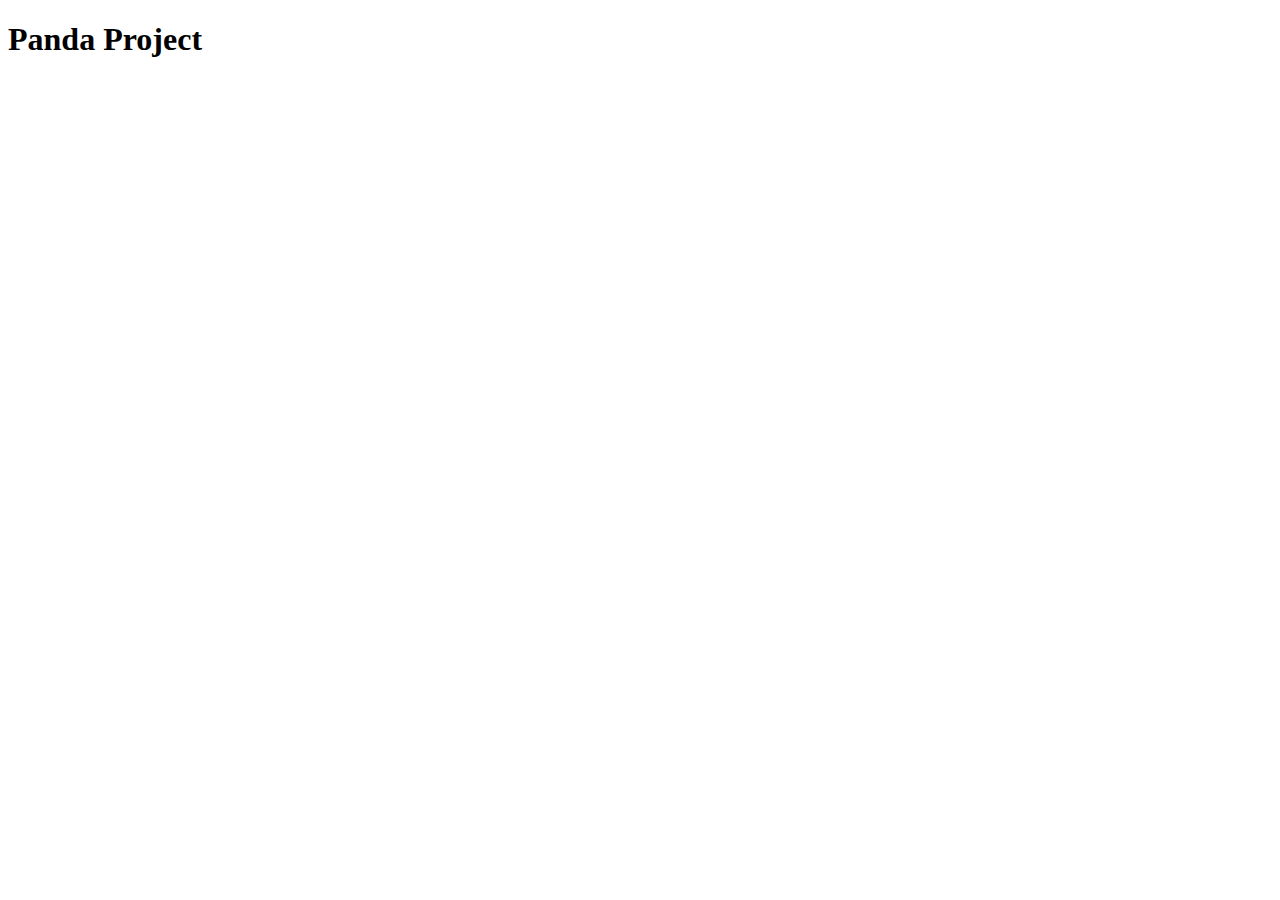
==== index.html @ d8c3baa8 "some basics added to html and js" ====
<!DOCTYPE html>
<html lang="en" dir="ltr">
  <head>
    <meta charset="utf-8">
    <title>Panda Project</title>
  </head>
  <body>
    <h1>Panda Project</h1>
    <ul id="pandas">

    </ul>
  </body>
  <script src="src/index.js"></script>
</html>
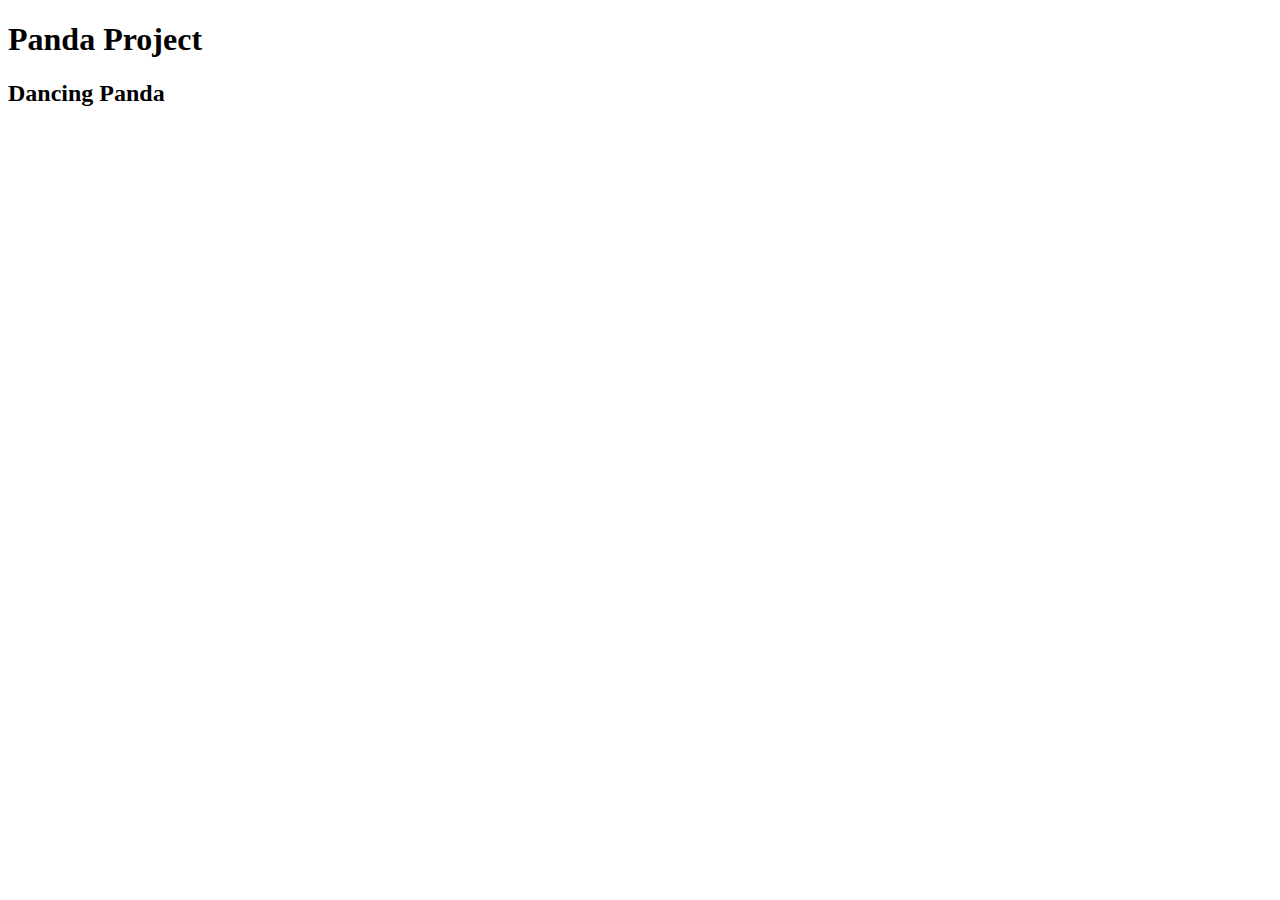
==== commit 0c7165be: "gifs and music added" ====
--- a/index.html
+++ b/index.html
@@ -5,10 +5,21 @@
     <title>Panda Project</title>
   </head>
   <body>
+
     <h1>Panda Project</h1>
-    <ul id="pandas">
 
-    </ul>
+    <div class='gifs-list'>
+      <ul id="pandas">
+      </ul>
+    </div>
+
+    <div class='gif'>
+      <h2>Dancing Panda</h2>
+      <div id="gif-detail">
+      </div>
+    </div>
+
+
   </body>
   <script src="src/index.js"></script>
 </html>
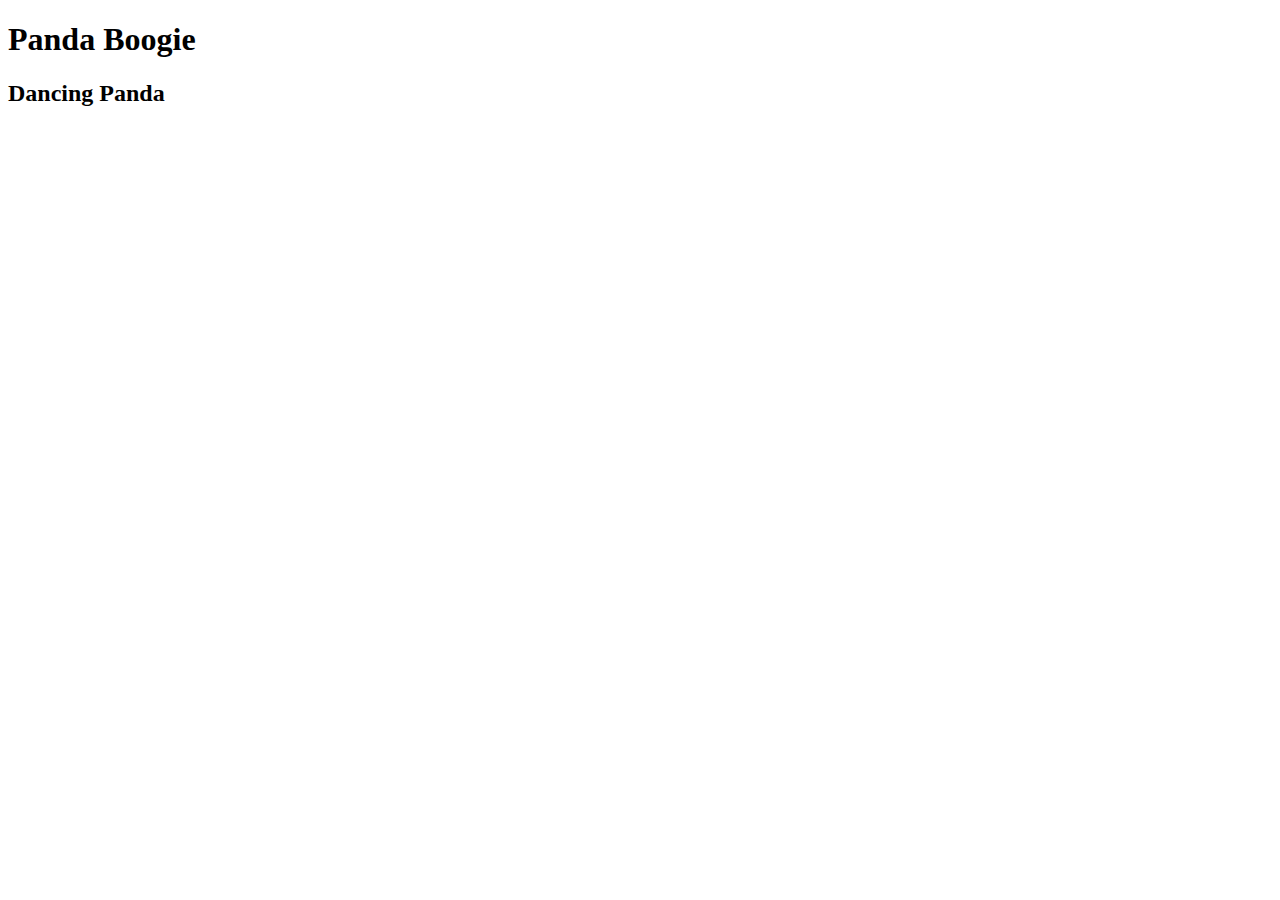
==== commit c43e0767: "Panda Boogie" ====
--- a/index.html
+++ b/index.html
@@ -6,7 +6,7 @@
   </head>
   <body>
 
-    <h1>Panda Project</h1>
+    <h1>Panda Boogie</h1>
 
     <div class='gifs-list'>
       <ul id="pandas">
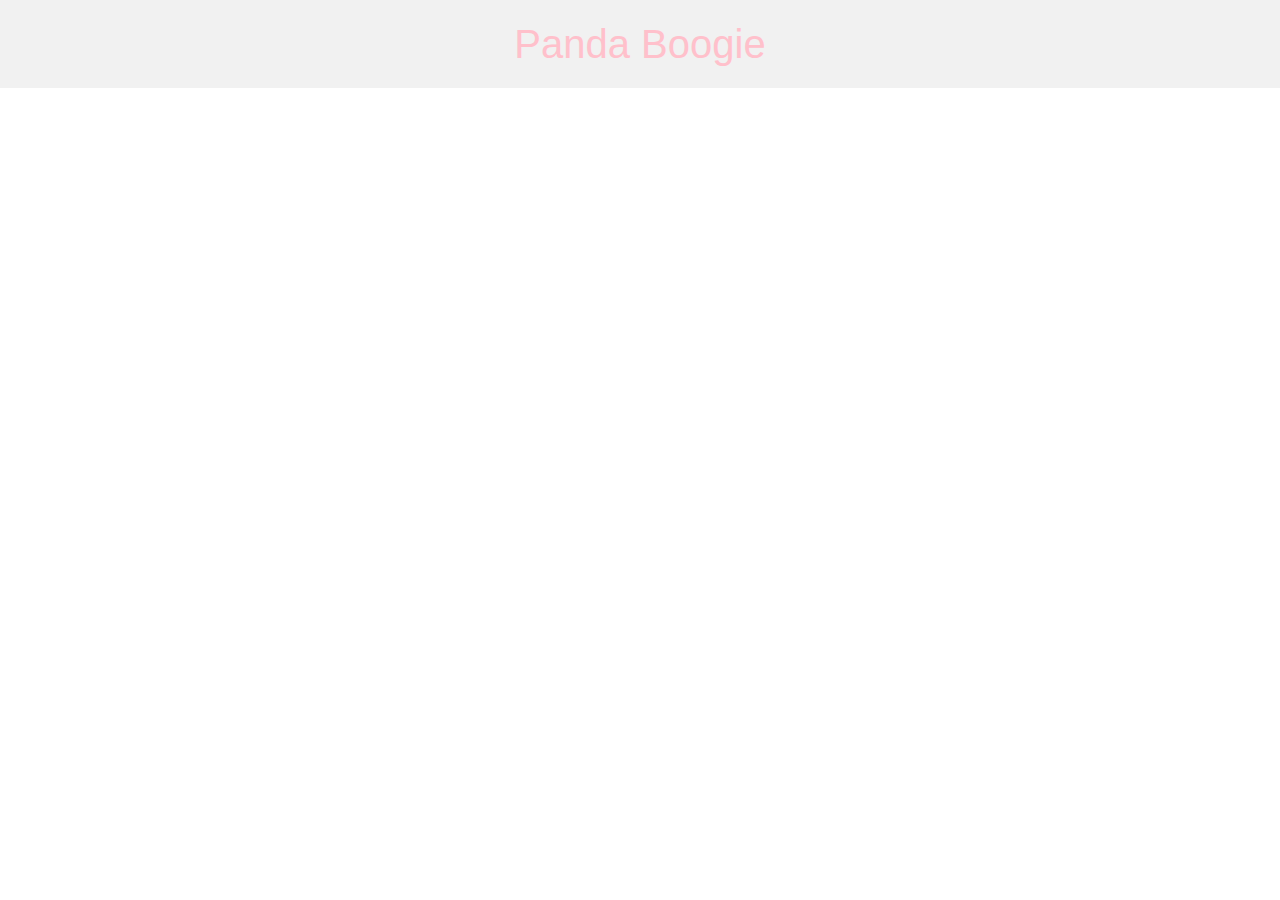
==== commit 81807a2e: "added button to render comment form and added fetch method" ====
--- a/index.html
+++ b/index.html
@@ -1,25 +1,32 @@
 <!DOCTYPE html>
 <html lang="en" dir="ltr">
   <head>
+
     <meta charset="utf-8">
     <title>Panda Project</title>
+    <link rel="stylesheet" href="https://stackpath.bootstrapcdn.com/bootstrap/4.3.1/css/bootstrap.min.css" integrity="sha384-ggOyR0iXCbMQv3Xipma34MD+dH/1fQ784/j6cY/iJTQUOhcWr7x9JvoRxT2MZw1T" crossorigin="anonymous">
+    <link rel="stylesheet" href="stylesheet.css">
   </head>
   <body>
+    <h1>Panda Boogie</h1>
+    <div class='row'>
 
-    <h1>Panda Boogie</h1>
-
-    <div class='gifs-list'>
+    <div style="overflow-y: scroll; height:650px;" class='col-md-4' class='gifs-list'>
       <ul id="pandas">
       </ul>
     </div>
 
     <div class='gif'>
-      <h2>Dancing Panda</h2>
-      <div id="gif-detail">
+      <!-- <h2>Dancing Panda</h2> -->
+      <div class='col-md-8'id="gif-detail">
       </div>
     </div>
 
+    <script src="https://code.jquery.com/jquery-3.3.1.slim.min.js" integrity="sha384-q8i/X+965DzO0rT7abK41JStQIAqVgRVzpbzo5smXKp4YfRvH+8abtTE1Pi6jizo" crossorigin="anonymous"></script>
+    <script src="https://cdnjs.cloudflare.com/ajax/libs/popper.js/1.14.7/umd/popper.min.js" integrity="sha384-UO2eT0CpHqdSJQ6hJty5KVphtPhzWj9WO1clHTMGa3JDZwrnQq4sF86dIHNDz0W1" crossorigin="anonymous"></script>
+    <script src="https://stackpath.bootstrapcdn.com/bootstrap/4.3.1/js/bootstrap.min.js" integrity="sha384-JjSmVgyd0p3pXB1rRibZUAYoIIy6OrQ6VrjIEaFf/nJGzIxFDsf4x0xIM+B07jRM" crossorigin="anonymous"></script>
+    </div>
+  </body>
 
-  </body>
   <script src="src/index.js"></script>
 </html>
--- a/stylesheet.css
+++ b/stylesheet.css
@@ -0,0 +1,15 @@
+h1 {
+  background-color: #F1F1F1;
+  text-align: center;
+  padding: 20px;
+  color: pink;
+}
+
+li {
+  list-style: none;
+}
+
+.featured-gif {
+  border-style: solid;
+  border-width: 5px;
+}
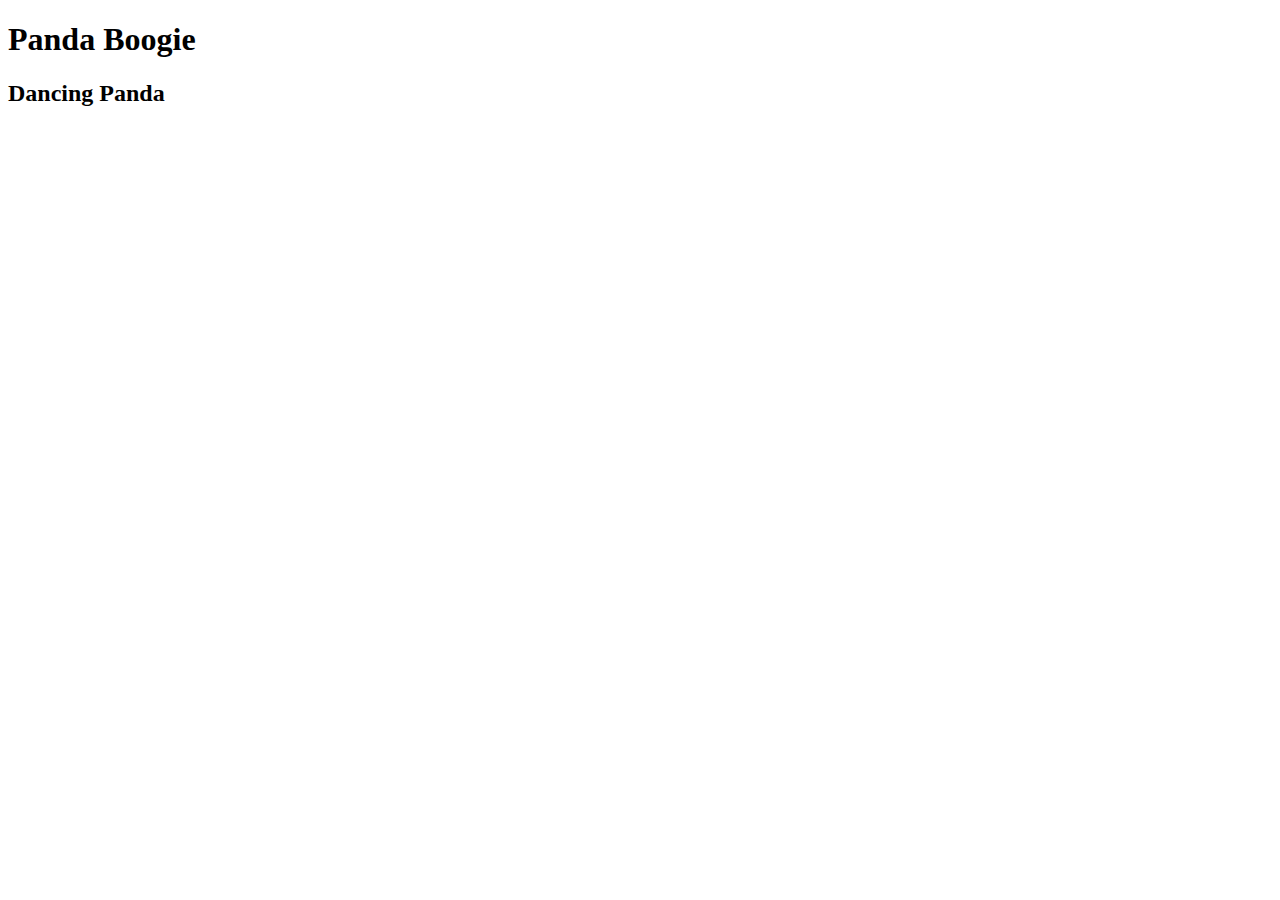
==== commit f6efbf39: "preparing for merger" ====
--- a/index.html
+++ b/index.html
@@ -1,32 +1,24 @@
 <!DOCTYPE html>
 <html lang="en" dir="ltr">
   <head>
-
     <meta charset="utf-8">
     <title>Panda Project</title>
-    <link rel="stylesheet" href="https://stackpath.bootstrapcdn.com/bootstrap/4.3.1/css/bootstrap.min.css" integrity="sha384-ggOyR0iXCbMQv3Xipma34MD+dH/1fQ784/j6cY/iJTQUOhcWr7x9JvoRxT2MZw1T" crossorigin="anonymous">
-    <link rel="stylesheet" href="stylesheet.css">
   </head>
   <body>
     <h1>Panda Boogie</h1>
-    <div class='row'>
 
-    <div style="overflow-y: scroll; height:650px;" class='col-md-4' class='gifs-list'>
+    <div class='gifs-list'>
       <ul id="pandas">
       </ul>
     </div>
 
     <div class='gif'>
-      <!-- <h2>Dancing Panda</h2> -->
-      <div class='col-md-8'id="gif-detail">
+      <h2>Dancing Panda</h2>
+      <div id="gif-detail">
       </div>
     </div>
 
-    <script src="https://code.jquery.com/jquery-3.3.1.slim.min.js" integrity="sha384-q8i/X+965DzO0rT7abK41JStQIAqVgRVzpbzo5smXKp4YfRvH+8abtTE1Pi6jizo" crossorigin="anonymous"></script>
-    <script src="https://cdnjs.cloudflare.com/ajax/libs/popper.js/1.14.7/umd/popper.min.js" integrity="sha384-UO2eT0CpHqdSJQ6hJty5KVphtPhzWj9WO1clHTMGa3JDZwrnQq4sF86dIHNDz0W1" crossorigin="anonymous"></script>
-    <script src="https://stackpath.bootstrapcdn.com/bootstrap/4.3.1/js/bootstrap.min.js" integrity="sha384-JjSmVgyd0p3pXB1rRibZUAYoIIy6OrQ6VrjIEaFf/nJGzIxFDsf4x0xIM+B07jRM" crossorigin="anonymous"></script>
-    </div>
+
   </body>
-
   <script src="src/index.js"></script>
 </html>
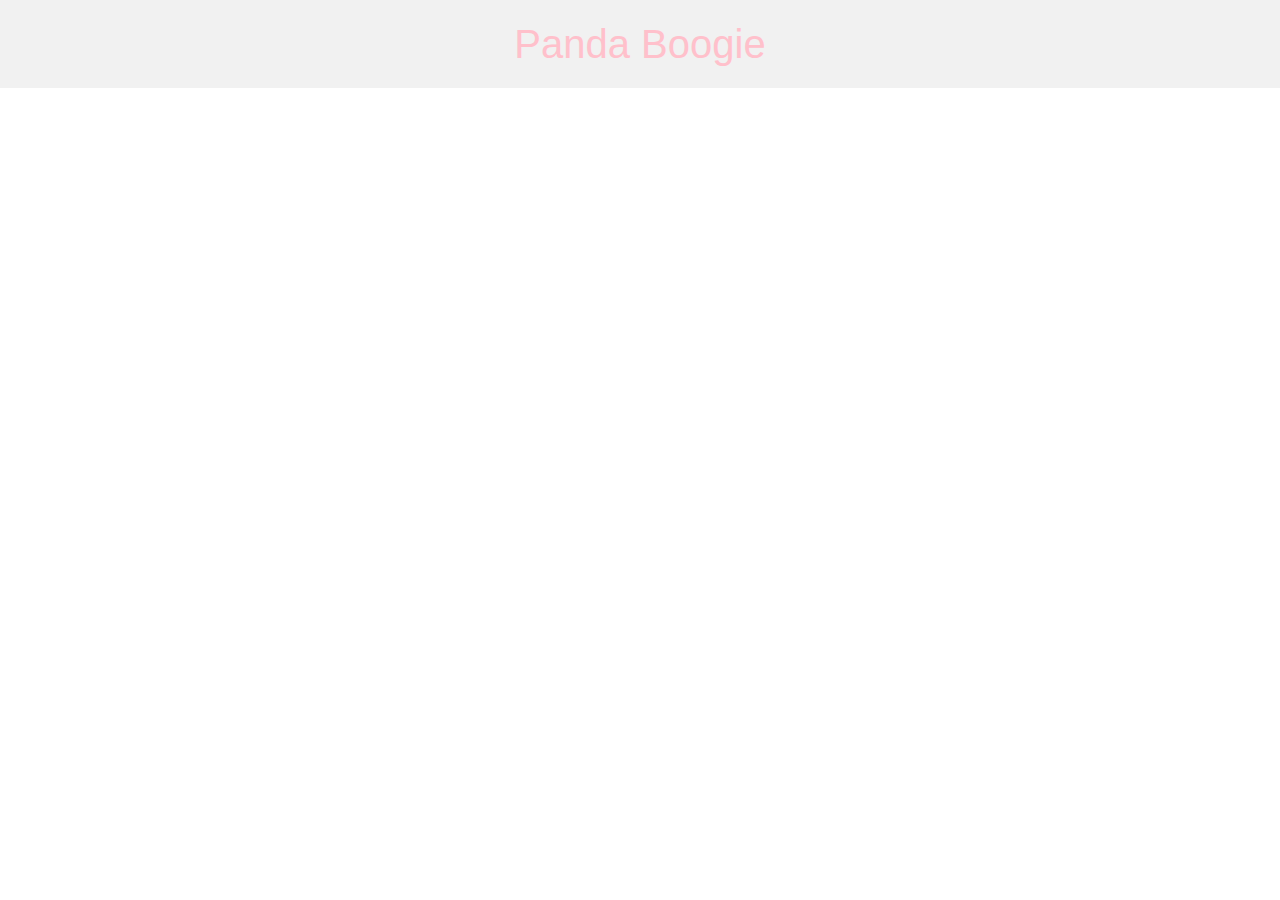
==== commit 0f44b92f: "Merge branch 'master' of github.com:nate-hunter/frontend-panda-project" ====
--- a/index.html
+++ b/index.html
@@ -1,24 +1,32 @@
 <!DOCTYPE html>
 <html lang="en" dir="ltr">
   <head>
+
     <meta charset="utf-8">
     <title>Panda Project</title>
+    <link rel="stylesheet" href="https://stackpath.bootstrapcdn.com/bootstrap/4.3.1/css/bootstrap.min.css" integrity="sha384-ggOyR0iXCbMQv3Xipma34MD+dH/1fQ784/j6cY/iJTQUOhcWr7x9JvoRxT2MZw1T" crossorigin="anonymous">
+    <link rel="stylesheet" href="stylesheet.css">
   </head>
   <body>
     <h1>Panda Boogie</h1>
+    <div class='row'>
 
-    <div class='gifs-list'>
+    <div style="overflow-y: scroll; height:650px;" class='col-md-4' class='gifs-list'>
       <ul id="pandas">
       </ul>
     </div>
 
     <div class='gif'>
-      <h2>Dancing Panda</h2>
-      <div id="gif-detail">
+      <!-- <h2>Dancing Panda</h2> -->
+      <div class='col-md-8'id="gif-detail">
       </div>
     </div>
 
+    <script src="https://code.jquery.com/jquery-3.3.1.slim.min.js" integrity="sha384-q8i/X+965DzO0rT7abK41JStQIAqVgRVzpbzo5smXKp4YfRvH+8abtTE1Pi6jizo" crossorigin="anonymous"></script>
+    <script src="https://cdnjs.cloudflare.com/ajax/libs/popper.js/1.14.7/umd/popper.min.js" integrity="sha384-UO2eT0CpHqdSJQ6hJty5KVphtPhzWj9WO1clHTMGa3JDZwrnQq4sF86dIHNDz0W1" crossorigin="anonymous"></script>
+    <script src="https://stackpath.bootstrapcdn.com/bootstrap/4.3.1/js/bootstrap.min.js" integrity="sha384-JjSmVgyd0p3pXB1rRibZUAYoIIy6OrQ6VrjIEaFf/nJGzIxFDsf4x0xIM+B07jRM" crossorigin="anonymous"></script>
+    </div>
+  </body>
 
-  </body>
   <script src="src/index.js"></script>
 </html>
--- a/stylesheet.css
+++ b/stylesheet.css
@@ -0,0 +1,15 @@
+h1 {
+  background-color: #F1F1F1;
+  text-align: center;
+  padding: 20px;
+  color: pink;
+}
+
+li {
+  list-style: none;
+}
+
+.featured-gif {
+  border-style: solid;
+  border-width: 5px;
+}
